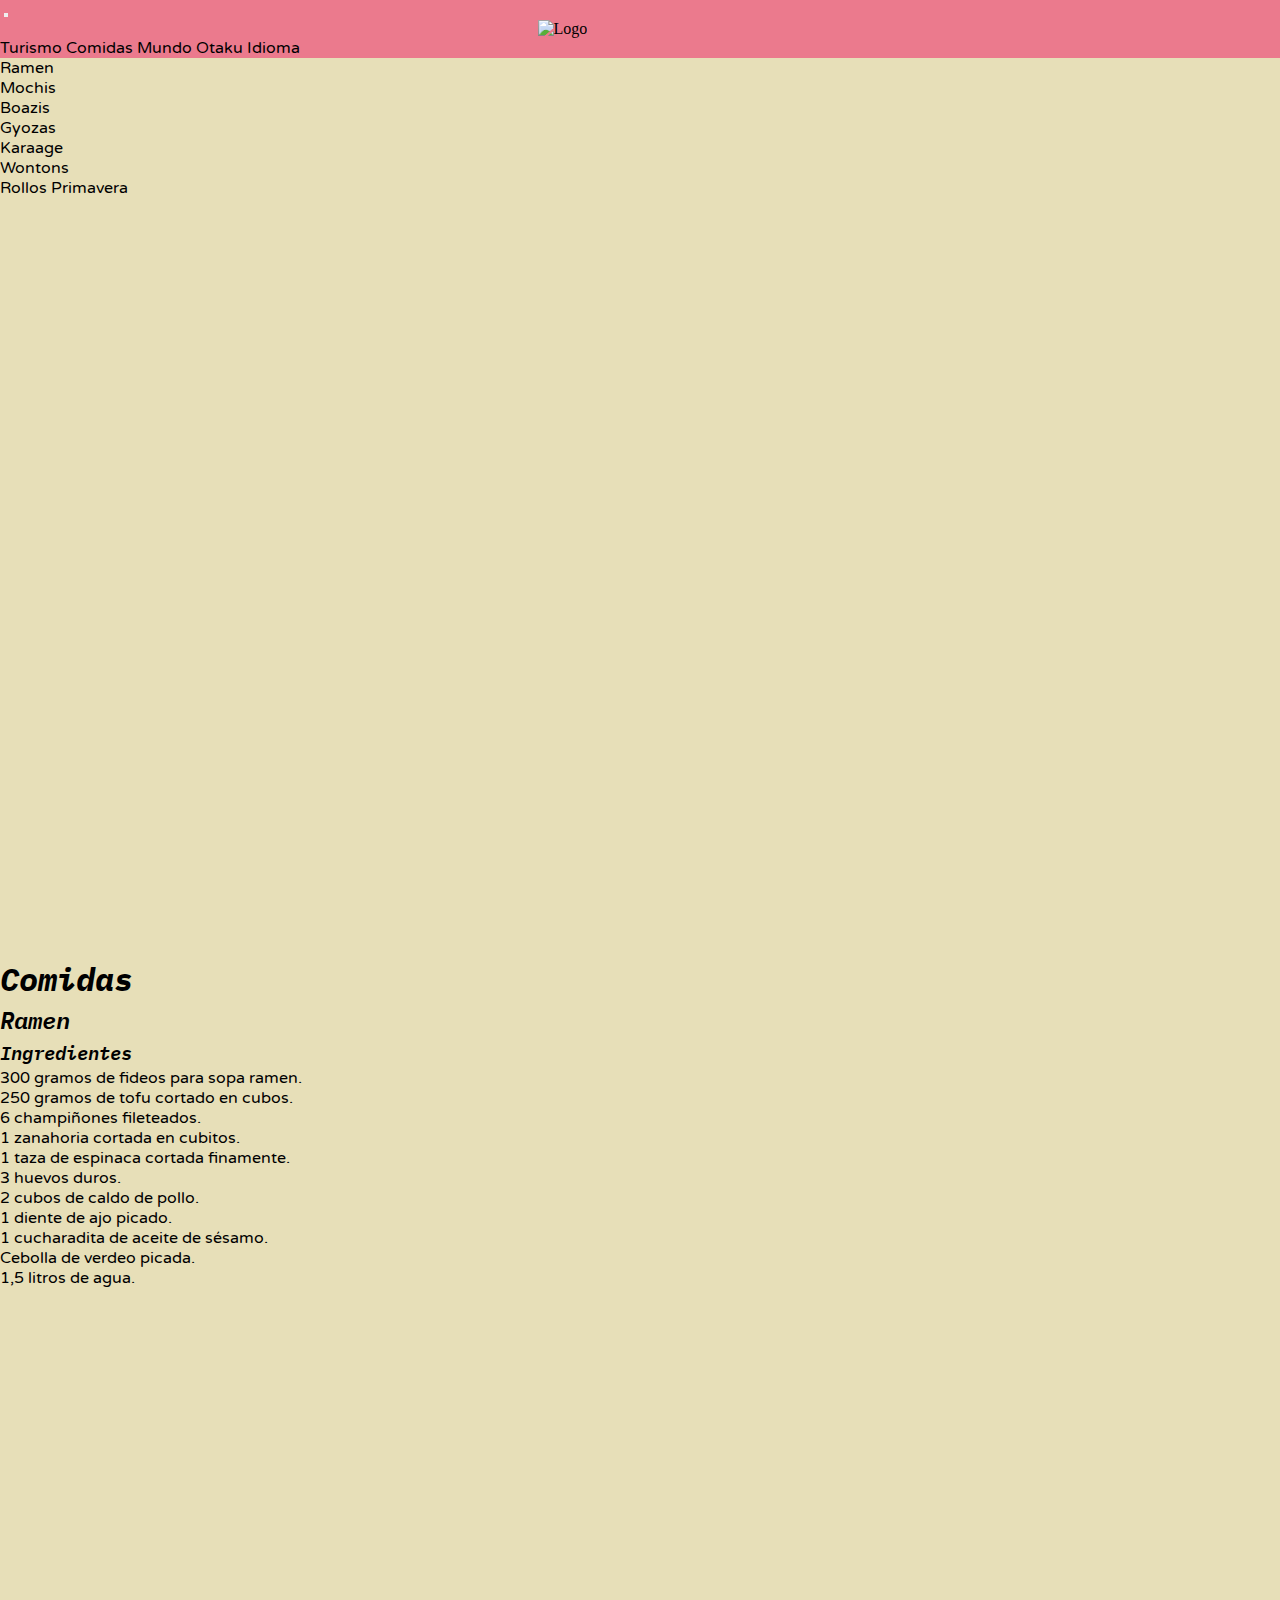
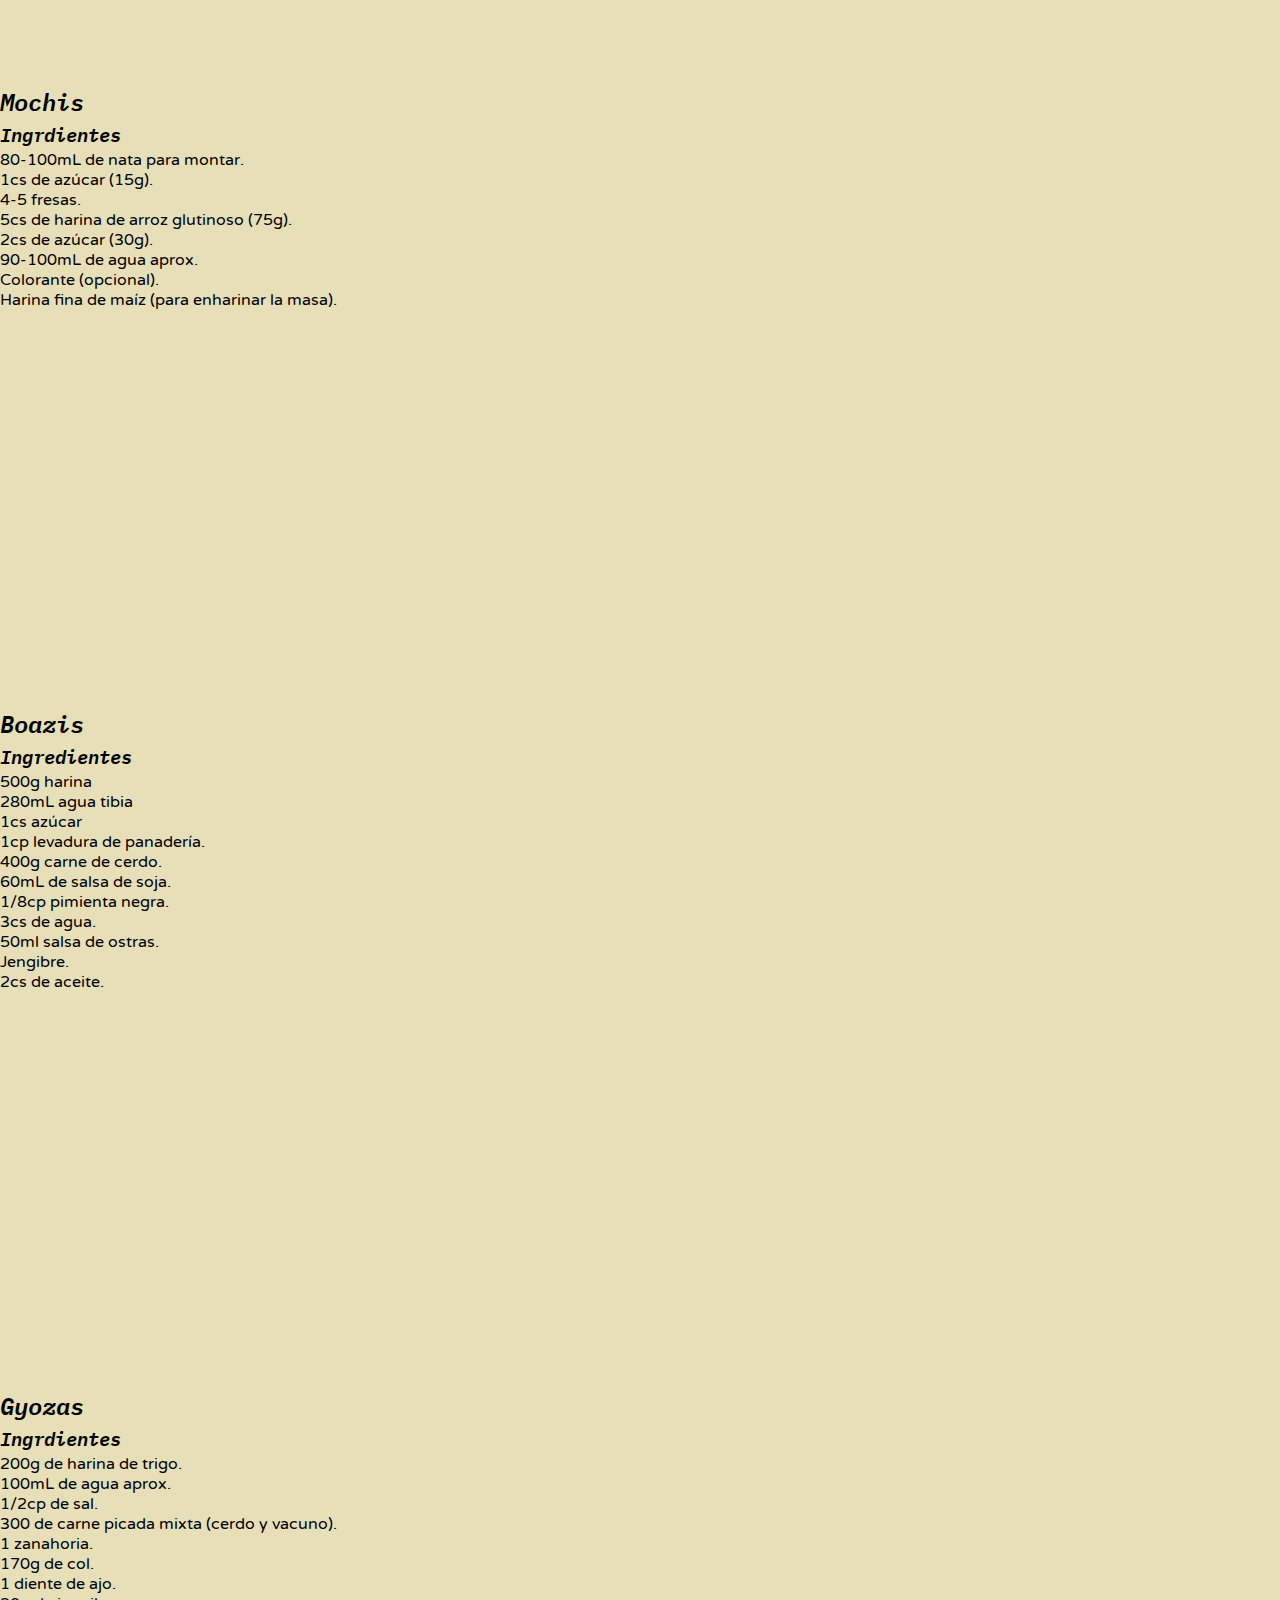
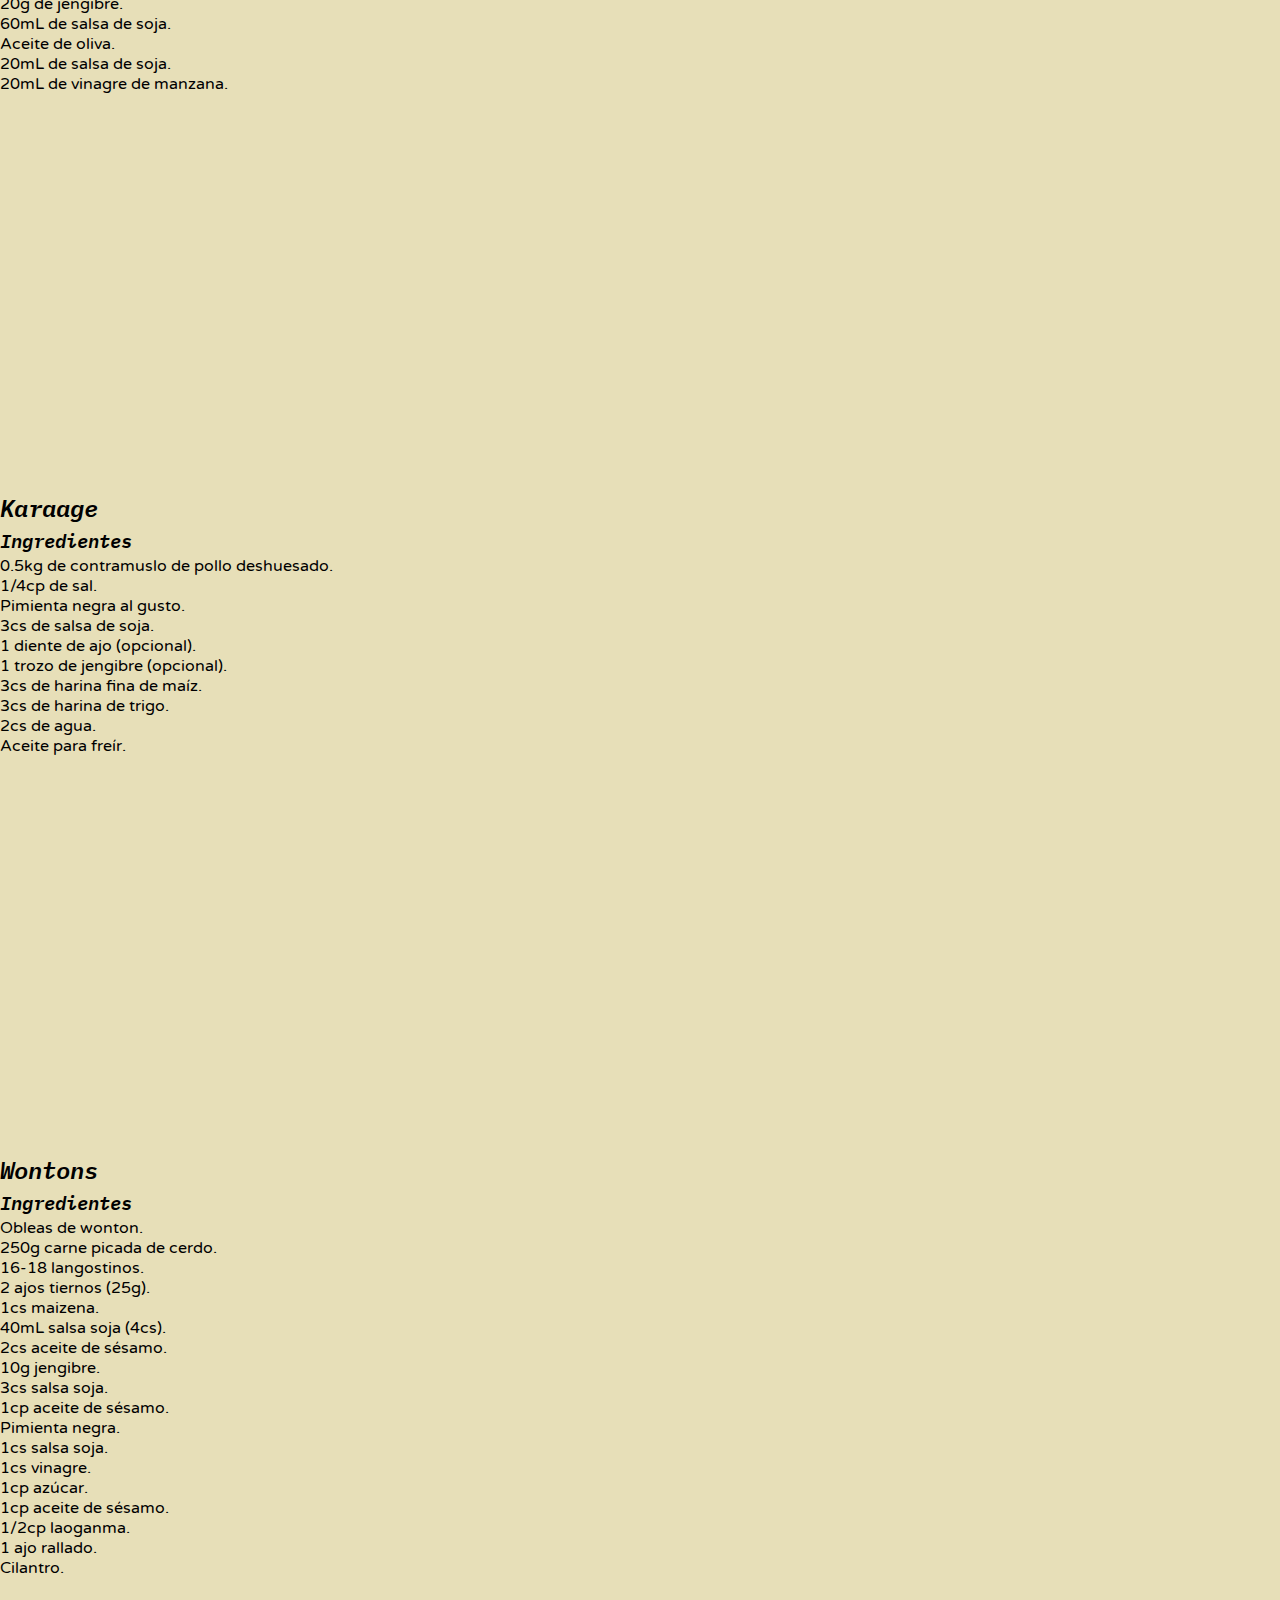
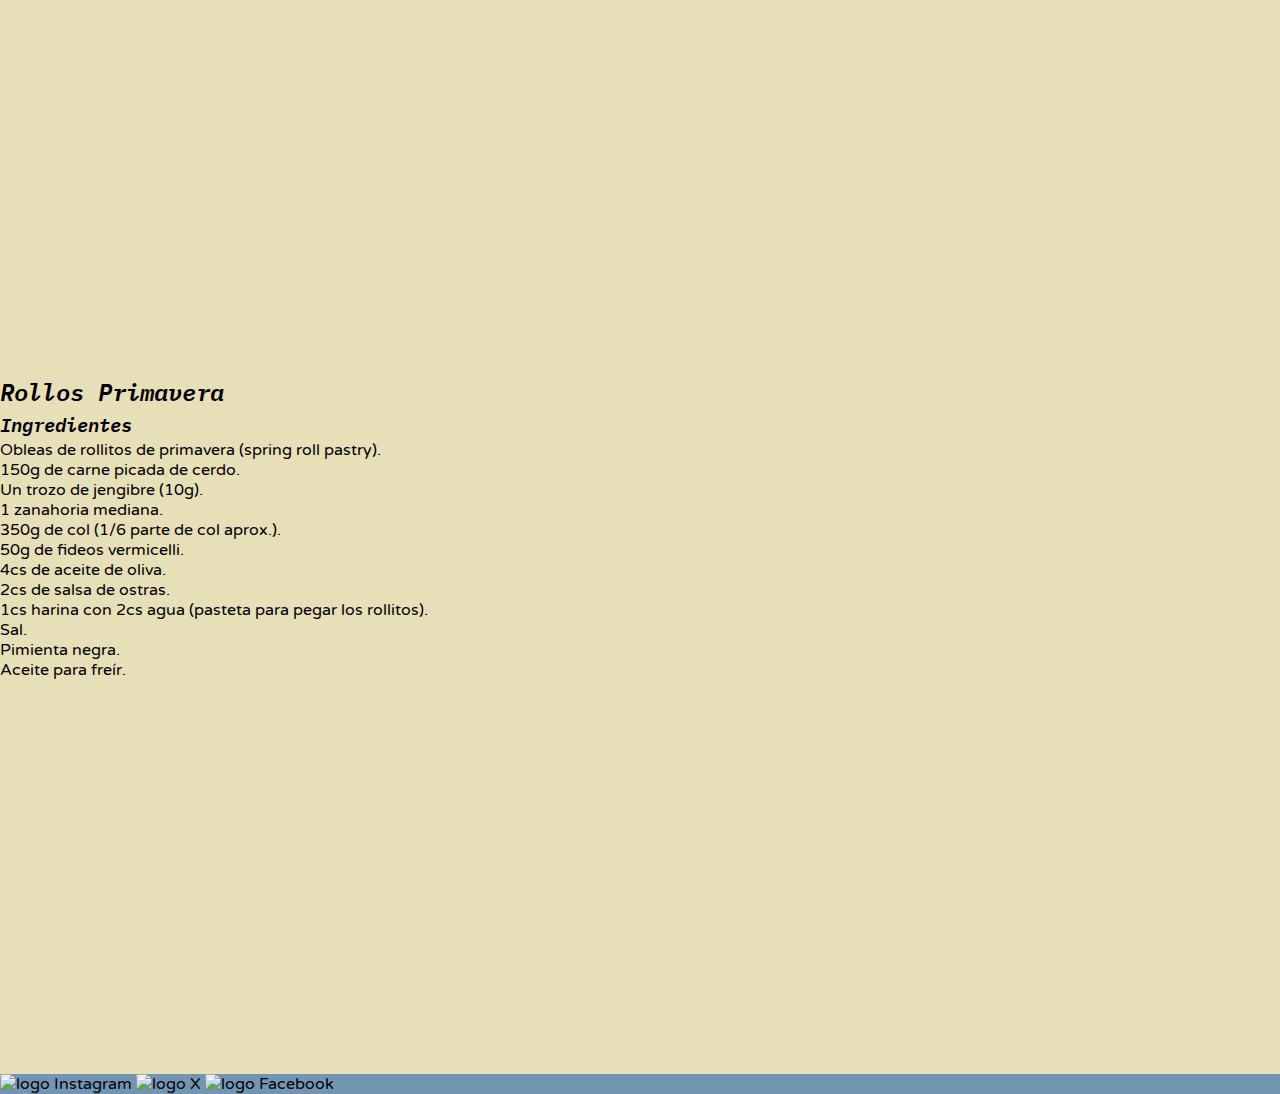
==== pages/comidas.html @ e7db0b38 "Actualizacion 02/03" ====
<!DOCTYPE html>
<html lang="es">
<head>
    <meta charset="UTF-8">
    <meta name="viewport" content="width=device-width, initial-scale=1.0">
    <title>Mundo Ryoko</title>
    <link rel="shortcut icon" href="../assets/img/logo.png" type="image/x-icon">
    <link rel="stylesheet" href="../assets/css/style.css">
    <link rel="preconnect" href="https://fonts.googleapis.com">
<link rel="preconnect" href="https://fonts.gstatic.com" crossorigin>
<link href="https://fonts.googleapis.com/css2?family=IBM+Plex+Mono:ital,wght@0,100;0,200;0,300;0,400;0,500;0,600;0,700;1,100;1,200;1,300;1,400;1,500;1,600;1,700&family=Noto+Serif:ital,wght@0,100..900;1,100..900&family=Varela+Round&display=swap" rel="stylesheet">
<link href="https://cdn.jsdelivr.net/npm/bootstrap@5.3.2/dist/css/bootstrap.min.css" rel="stylesheet" integrity="sha384-T3c6CoIi6uLrA9TneNEoa7RxnatzjcDSCmG1MXxSR1GAsXEV/Dwwykc2MPK8M2HN" crossorigin="anonymous">
</head>
<body class="cuerpo row">
    <header>
        <nav class="navbar navbar-expand-lg cabecera">
            <div class="container-fluid contanier-sm cabecera">
                <a class="navbar-brand" href="../index.html"><img src="../assets/img/casa-japonesa.png" alt=""></a>
                <button class="navbar-toggler" type="button" data-bs-toggle="collapse" data-bs-target="#navbarNavAltMarkup" aria-controls="navbarNavAltMarkup" aria-expanded="false" aria-label="Toggle navigation">
                    <span class="navbar-toggler-icon"></span>
                </button>
                <div class="d-flex justify-content-center">
                    <img src="../assets/img/logo.png" alt="Logo" class="logo">
                </div>
                <div class="collapse navbar-collapse" id="navbarNavAltMarkup">
                    <div class="navbar-nav">
                        <a class="nav-link" href="../pages/turismo.html">Turismo</a>
                        <a class="nav-link" href="../pages/comidas.html">Comidas</a>
                        <a class="nav-link" href="../pages/mundootaku.html">Mundo Otaku</a>
                        <a class="nav-link" href="../pages/idioma.html">Idioma</a>
                    </div>
                </div>
            </div>
          </nav>
    </header>       
    <aside class="menu col-2">
        <div class="card" style="width: 18rem;">
            <ul class="list-group list-group-flush">
                <li class="list-group-item"><a href="#Ramen">Ramen</a></li>
                <li class="list-group-item"><a href="#Mochis">Mochis</a></li>
                <li class="list-group-item"><a href="#Boazis">Boazis</a></li>
                <li class="list-group-item"><a href="#Gyozas">Gyozas</a></li>
                <li class="list-group-item"><a href="#Karaage">Karaage</a></li>
                <li class="list-group-item"><a href="Wontons">Wontons</a></li>
                <li class="list-group-item"><a href="#rollosPrimavera">Rollos Primavera</a></li>
            </ul>
        </div>
    </aside>
    <main class="col-10 mb-3">
        <h1 class="tituloComidas">Comidas</h1>
    <section class="row">
        <h2 id="Ramen" class="subtituloComidas">Ramen</h2>
        <h3 class="ingredientes">Ingredientes</h3>
        <ul class="col-lg-6 pt-5 col-sm-12 listaIngredientes">
            <li>300 gramos de fideos para sopa ramen.</li>
            <li>250 gramos de tofu cortado en cubos.</li>
            <li>6 champiñones fileteados.</li>
            <li>1 zanahoria cortada en cubitos.</li>
            <li>1 taza de espinaca cortada finamente.</li>
            <li>3 huevos duros.</li>
            <li>2 cubos de caldo de pollo.</li>
            <li>1 diente de ajo picado.</li>
            <li>1 cucharadita de aceite de sésamo.</li>
            <li>Cebolla de verdeo picada.</li>
            <li>1,5 litros de agua.</li>
        </ul>
        <iframe class="col-lg-6 col-sm-12 videoComidas" width="560" height="390"  src="https://www.youtube.com/embed/TMrZXI1mWiM?si=b4spYjN8hWeGwwgb" title="YouTube video player" frameborder="0" allow="accelerometer; autoplay; clipboard-write; encrypted-media; gyroscope; picture-in-picture; web-share" referrerpolicy="strict-origin-when-cross-origin" allowfullscreen></iframe>
    </section>
    <section class="row">
        <h2 id="Mochis" class="subtituloComidas">Mochis</h2>
        <h3 class="ingredientes">Ingrdientes</h3>
        <ul class="col-lg-6 pt-5 col-sm-12 listaIngredientes">
            <li>80-100mL de nata para montar.</li>
            <li>1cs de azúcar (15g).</li>
            <li>4-5 fresas.</li>
            <li>5cs de harina de arroz glutinoso (75g).</li>
            <li>2cs de azúcar (30g).</li>
            <li>90-100mL de agua aprox.</li>
            <li>Colorante (opcional).</li>
            <li>Harina fina de maíz (para enharinar la masa).</li>
        </ul>
        <iframe class="col-lg-6 col-sm-12 videoComidas" width="560" height="390" src="https://www.youtube.com/embed/JngarQlVtck?si=hKU9lb06QaofzB1y" title="YouTube video player" frameborder="0" allow="accelerometer; autoplay; clipboard-write; encrypted-media; gyroscope; picture-in-picture; web-share" referrerpolicy="strict-origin-when-cross-origin" allowfullscreen></iframe>
    </section>
    <section class="row">
        <h2 id="Boazis" class="subtituloComidas">Boazis</h2>
        <h3 class="ingredientes">Ingredientes</h3>
        <ul class="col-lg-6 pt-5 col-sm-12 listaIngredientes">
            <li>500g harina
            </li>
            <li>280mL agua tibia 
            </li>
            <li>1cs azúcar 
            </li>
            <li>1cp levadura de panadería.</li>
            <li>400g carne de cerdo.</li>
            <li>60mL de salsa de soja.</li>
            <li>1/8cp pimienta negra.</li>
            <li>3cs de agua.</li>
            <li>50ml salsa de ostras.</li>
            <li>Jengibre.</li>
            <li>2cs de aceite.</li>
        </ul>
        <iframe class="col-lg-6 col-sm-12 videoComidas" width="560" height="390" src="https://www.youtube.com/embed/lRWn22TfWsA?si=0rl2UNXVbtHeAs7r" title="YouTube video player" frameborder="0" allow="accelerometer; autoplay; clipboard-write; encrypted-media; gyroscope; picture-in-picture; web-share" referrerpolicy="strict-origin-when-cross-origin" allowfullscreen></iframe>
    </section>
    <section class="row">
        <h2 id="Gyozas" class="subtituloComidas">Gyozas</h2>
        <h3 class="ingredientes">Ingrdientes</h3>
        <ul class="col-lg-6 pt-5 col-sm-12 listaIngredientes">
            <li>200g de harina de trigo.</li>
            <li>100mL de agua aprox.</li>
            <li>1/2cp de sal.</li>
            <li>300 de carne picada mixta (cerdo y vacuno).</li>
            <li>1 zanahoria.</li>
            <li>170g de col.</li>
            <li>1 diente de ajo.</li>
            <li>20g de jengibre.</li>
            <li>60mL de salsa de soja.</li>
            <li>Aceite de oliva.</li>
            <li>20mL de salsa de soja.</li>
            <li>20mL de vinagre de manzana.</li>
        </ul>
        <iframe class="col-lg-6 col-sm-12 videoComidas" width="560" height="390" src="https://www.youtube.com/embed/h4wQC22BGO0?si=kVCn2GPYszVqXnDl" title="YouTube video player" frameborder="0" allow="accelerometer; autoplay; clipboard-write; encrypted-media; gyroscope; picture-in-picture; web-share" referrerpolicy="strict-origin-when-cross-origin" allowfullscreen></iframe>
    </section>
    <section class="row">
        <h2 id="Karaage" class="subtituloComidas">Karaage</h2>
        <h3 class="ingredientes">Ingredientes</h3>
        <ul class="col-lg-6 pt-5 col-sm-12 listaIngredientes">
            <li>0.5kg de contramuslo de pollo deshuesado.</li>
            <li>1/4cp de sal.</li>
            <li>Pimienta negra al gusto.</li>
            <li>3cs de salsa de soja.</li>
            <li>1 diente de ajo (opcional).</li>
            <li>1 trozo de jengibre (opcional).</li>
            <li>3cs de harina fina de maíz.</li>
            <li>3cs de harina de trigo.</li>
            <li>2cs de agua.</li>
            <li>Aceite para freír.</li>
        </ul>
        <iframe class="col-lg-6 col-sm-12 videoComidas" width="560" height="390" src="https://www.youtube.com/embed/-W3PUln-7TE?si=VUixdcwVGNp5BVwn" title="YouTube video player" frameborder="0" allow="accelerometer; autoplay; clipboard-write; encrypted-media; gyroscope; picture-in-picture; web-share" referrerpolicy="strict-origin-when-cross-origin" allowfullscreen></iframe>
    </section>
    <section class="row">
        <h2 id="Wontons" class="subtituloComidas">Wontons</h2>
        <h3 class="ingredientes">Ingredientes</h3>
        <ul class="col-lg-6 pt-5 col-sm-12 listaIngredientes">
            <li>Obleas de wonton.</li>
            <li>250g carne picada de cerdo.</li>
            <li>16-18 langostinos.</li>
            <li>2 ajos tiernos (25g).</li>
            <li>1cs maizena.</li>
            <li>40mL salsa soja (4cs).</li>
            <li>2cs aceite de sésamo.</li>
            <li>10g jengibre.</li>
            <li>3cs salsa soja.</li>
            <li>1cp aceite de sésamo.</li>
            <li>Pimienta negra.</li>
            <li>1cs salsa soja.</li>
            <li>1cs vinagre.</li>
            <li>1cp azúcar.</li>
            <li>1cp aceite de sésamo.</li>
            <li>1/2cp laoganma.</li>
            <li>1 ajo rallado.</li>
            <li>Cilantro.</li>
        </ul>
        <iframe class="col-lg-6 col-sm-12 videoComidas" width="560" height="390" src="https://www.youtube.com/embed/dBG5nUAIenc?si=tvJieEBMYOJrjZ8_" title="YouTube video player" frameborder="0" allow="accelerometer; autoplay; clipboard-write; encrypted-media; gyroscope; picture-in-picture; web-share" referrerpolicy="strict-origin-when-cross-origin" allowfullscreen></iframe>
    </section>
    <section class="row">
        <h2 id="rollosPrimavera" class="subtituloComidas">Rollos Primavera</h2>
        <h3 class="ingredientes">Ingredientes</h3>
        <ul class="col-lg-6 pt-5 col-sm-12 listaIngredientes">
            <li>Obleas de rollitos de primavera (spring roll pastry).</li>
            <li>150g de carne picada de cerdo.</li>
            <li>Un trozo de jengibre (10g).</li>
            <li>1 zanahoria mediana.</li>
            <li>350g de col (1/6 parte de col aprox.).</li>
            <li>50g de fideos vermicelli.</li>
            <li>4cs de aceite de oliva.</li>
            <li>2cs de salsa de ostras.</li>
            <li>1cs harina con 2cs agua (pasteta para pegar los rollitos).</li>
            <li>Sal.</li>
            <li>Pimienta negra.</li>
            <li>Aceite para freír.</li>
        </ul>
        <iframe class="col-lg-6 col-sm-12 videoComidas" width="560" height="390" src="https://www.youtube.com/embed/P1E8EjzBqM0?si=z443FGQDyU-jvkgF" title="YouTube video player" frameborder="0" allow="accelerometer; autoplay; clipboard-write; encrypted-media; gyroscope; picture-in-picture; web-share" referrerpolicy="strict-origin-when-cross-origin" allowfullscreen></iframe>
    </section>
    </main>
    <footer>
        <div class="d-flex justify-content-center divRedes">
            <a href="https://www.instagram.com/" target="_blank"><img src="../assets/img/logo instagram.png" class="redes pe-1 ps-1 mt-2 mb-2" alt="logo Instagram"></a>
            <a href="https://x.com/home?lang=es" target="_blank"><img src="../assets/img/logo x.png" class="redes pe-1 ps-1 mt-2 mb-2" alt="logo X"></a>
            <a href="https://www.facebook.com/?locale=es_LA" target="_blank"><img src="../assets/img/facebook.png" class="redes pe-1 ps-1 mt-2 mb-2" alt="logo Facebook"></a>
        </div>
    </footer>
    <script src="https://cdn.jsdelivr.net/npm/bootstrap@5.3.2/dist/js/bootstrap.bundle.min.js" integrity="sha384-C6RzsynM9kWDrMNeT87bh95OGNyZPhcTNXj1NW7RuBCsyN/o0jlpcV8Qyq46cDfL" crossorigin="anonymous"></script>
</body>
</html>
---- assets/css/style.css ----
* {
    margin: 0;
    padding: 0;
    box-sizing: border-box;
}
.cuerpo{
    background-color: #e7dfb8;
    overflow-x: hidden;
}
.cabecera {
    background-color: #eb7a8d;
}
div a{
    text-decoration: none;
    color: rgb(0, 0, 0);
    font-family: "Varela Round", serif;
    font-weight: 400;
    font-style: normal;
}
.logo{
    width: 8%;
    margin-left: 42%;
}
h1{
    font-family: "IBM Plex Mono", serif;
    font-weight: 700;
    font-style:italic;
    font-size: 200%;
}
h2{
    font-family: "IBM Plex Mono", serif;
    font-weight: 600;
    font-style:italic;
    font-size: 150%;
}
p{
    font-family: "Varela Round", serif;
    font-weight: 400;
    font-style: normal;
}
h3{
    font-family: "IBM Plex Mono", serif;
    font-weight: 600;
    font-style:italic;
}
.imagenIndex{
    width: 500px;
}
footer{
    background-color: #7295B4;
}
.redes{
    width: 5.5vh;
}
.sitiosTuristicos{
    background-color: #f3e9bd;
    width: 50%;
}
li{
    font-family: "Varela Round", serif;
    font-weight: 400;
    font-style: normal; 
}
.sitiosOtakus{
    width: 600px;
    height: 25rem;
}
.mapa{
    position: absolute;
    top: 50vh;
}
.fotoTokyo{
    height: 58%;
}
.menu{
    height: 100vh;
    display: flex;
    width: 31vh;
    position:relative;
}
.itemComida{
display:flex;
}
@media (max-width: 576px){
    .logo{
        width: 1%;
        margin-top: -15%;
        margin-left: -1%;
    }
    .sectionIndex{
        row-gap: 2rem;
    }
    .cabecera{
        display: flex;
        flex-direction: row-reverse;
    }
    .menu{
        display: none;
    }
    .tituloComidas{
        display: flex;
        justify-content: center;
        margin-left: 23%;
    }
    .subtituloComidas{
        display: flex;
        justify-content: center;
        margin-left: 10%;;
    }
    .ingredientes{
        display: flex;
        justify-content: center;
        margin-left: 11%;
    }
    .listaIngredientes{
        position: relative;
        left: 35%;
    }
    main{
        overflow-x: hidden;
    }
    footer{
        overflow-x: hidden;
    }
    header{
        overflow-x: hidden;
    }
    .videoComidas{
        margin-left: 25%;
        margin-bottom: 5%;
    }
    .mainOtaku{
        display: flex;
        flex-direction: column;
    }
    .sectionOtaku{
        order: 2;
    }
    #carouselExample { 
        margin: auto;
        order: 1;
        width: 60% !important;
    }
    .sitiosOtakus{
        height: 55%;
    }
    .mapaOtaku{
        height: 55%;
    }
        .silabarios{
            width: 75%;
            margin-left: 10%;
    }
    .nombreSilabario{
        margin-left: 35%;
    }

}

@media (max-width: 768px){
    .logo{
        width: 14%;
        margin-top: -10%;
        margin-left: -1%;
    }
    .sectionIndex{
        row-gap: 3rem
    }
    .imagenTurismo{
        height: 10rem;
    }
    .mapaTurismo{
        height: 10rem;
    }
    .sectionIndex{
        row-gap: 2rem;
    }
    .cabecera{
        display: flex;
        flex-direction: row-reverse;
    }
    .menu{
        display: none;
    }
    .tituloComidas{
        display: flex;
        justify-content: center;
        margin-left: 23%;
    }
    .subtituloComidas{
        display: flex;
        justify-content: center;
        margin-left: 10%;;
    }
    .ingredientes{
        display: flex;
        justify-content: center;
        margin-left: 11%;
    }
    .listaIngredientes{
        position: relative;
        left: 35%;
    }
    main{
        overflow-x: hidden;
    }
    footer{
        overflow-x: hidden;
    }
    header{
        overflow-x: hidden;
    }
    .videoComidas{
        margin-left: 25%;
        margin-bottom: 5%;
    }
}
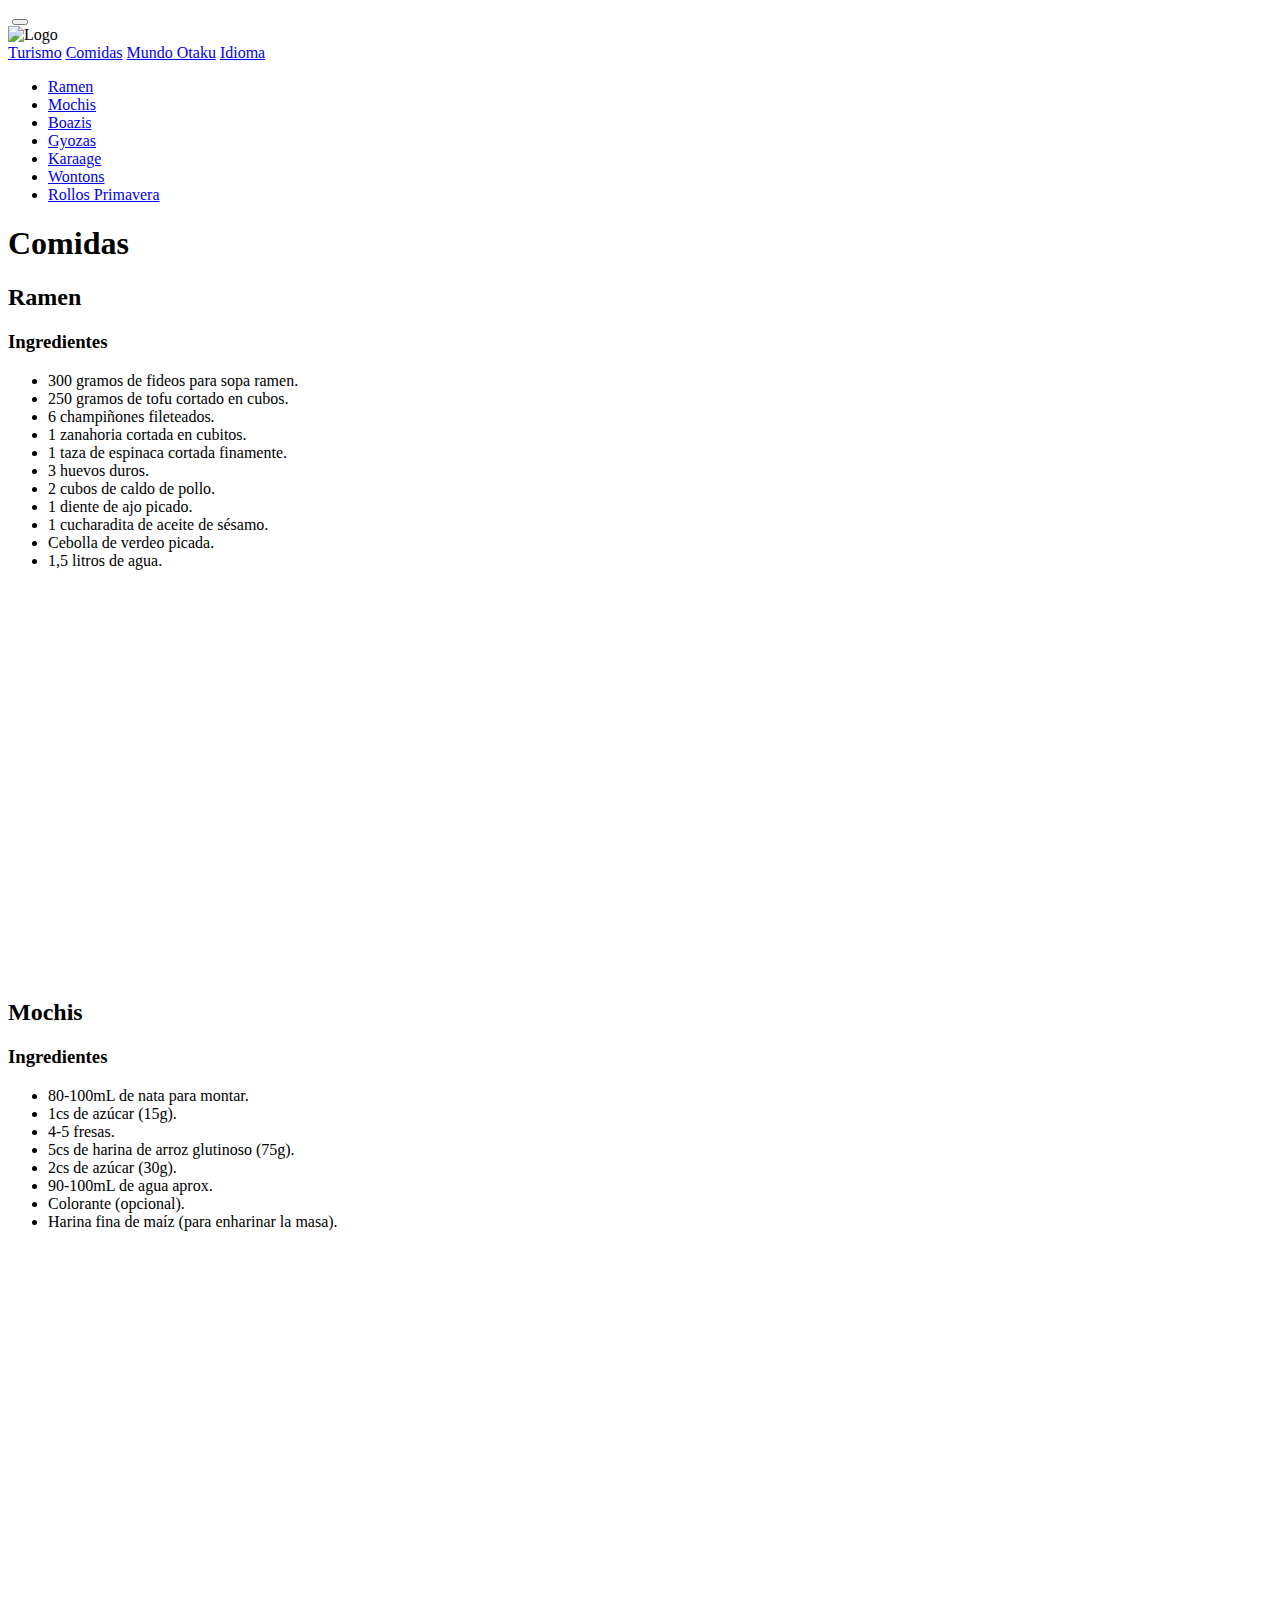
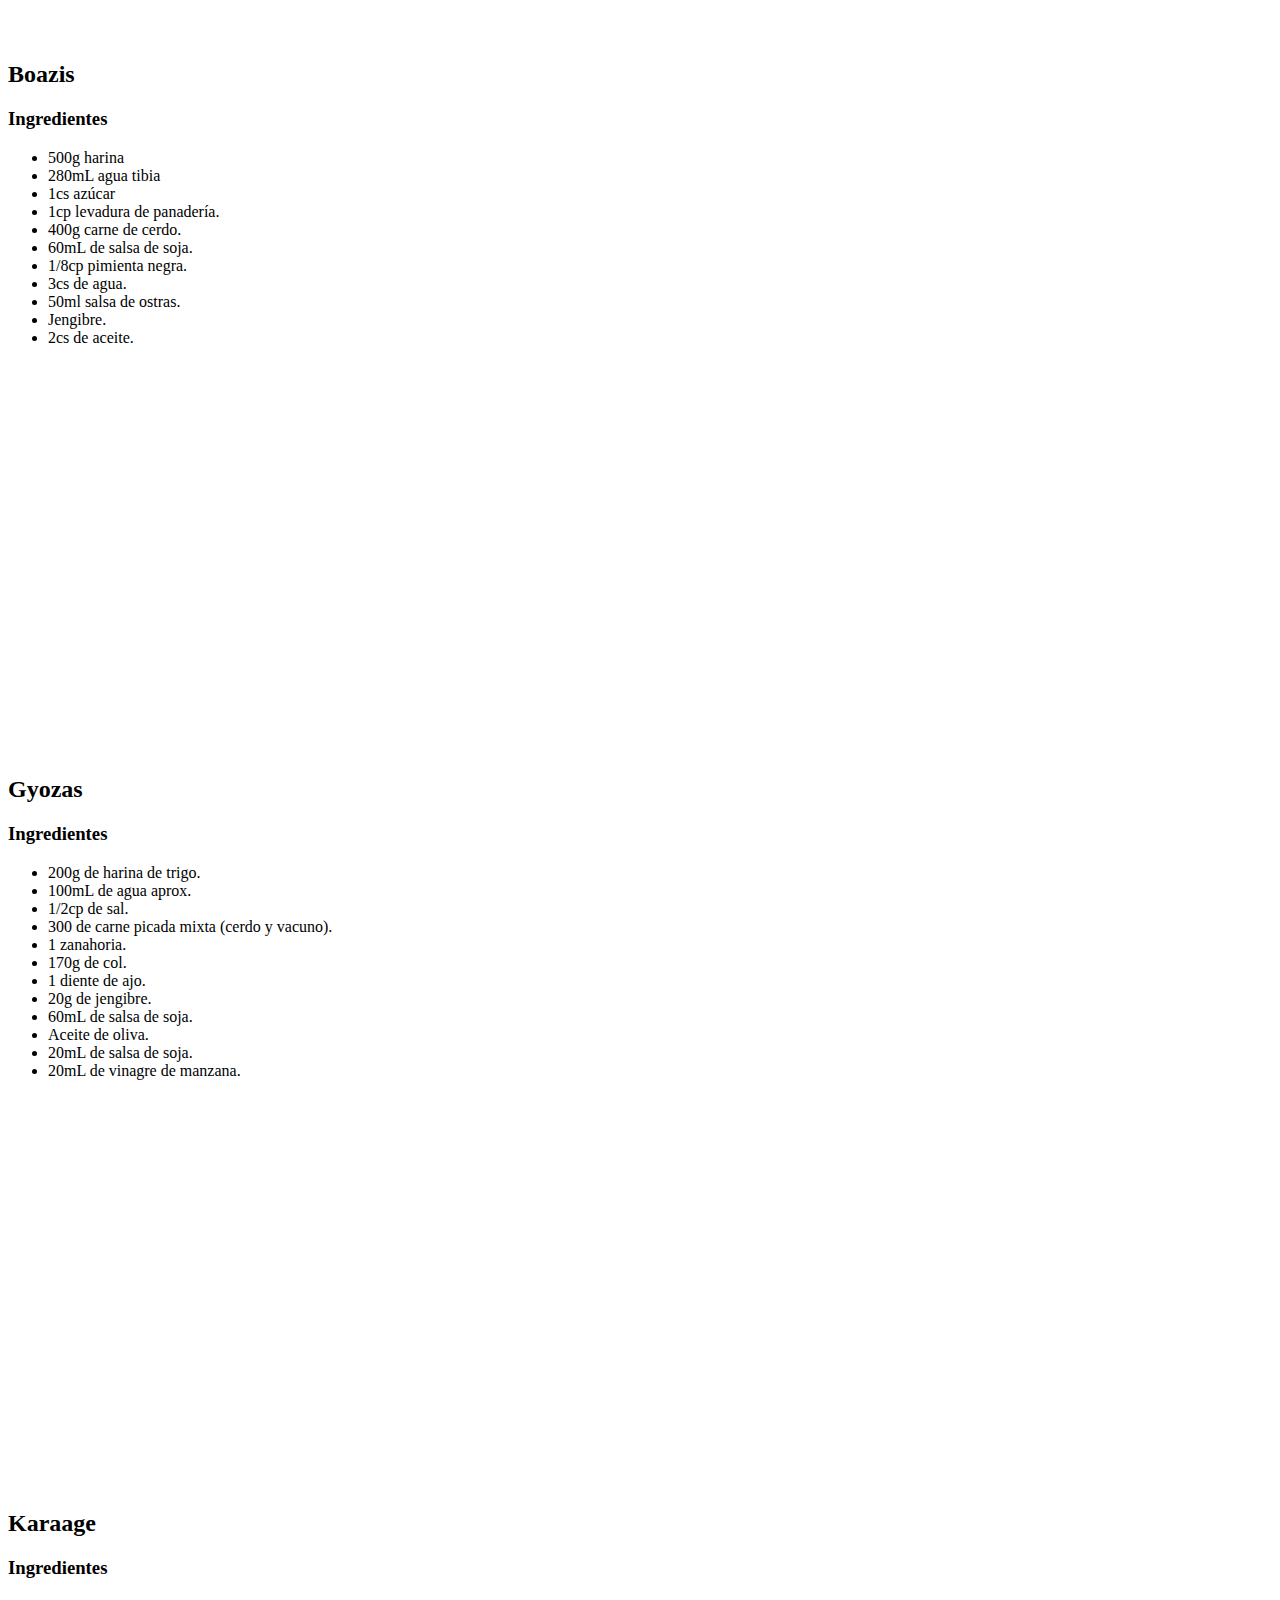
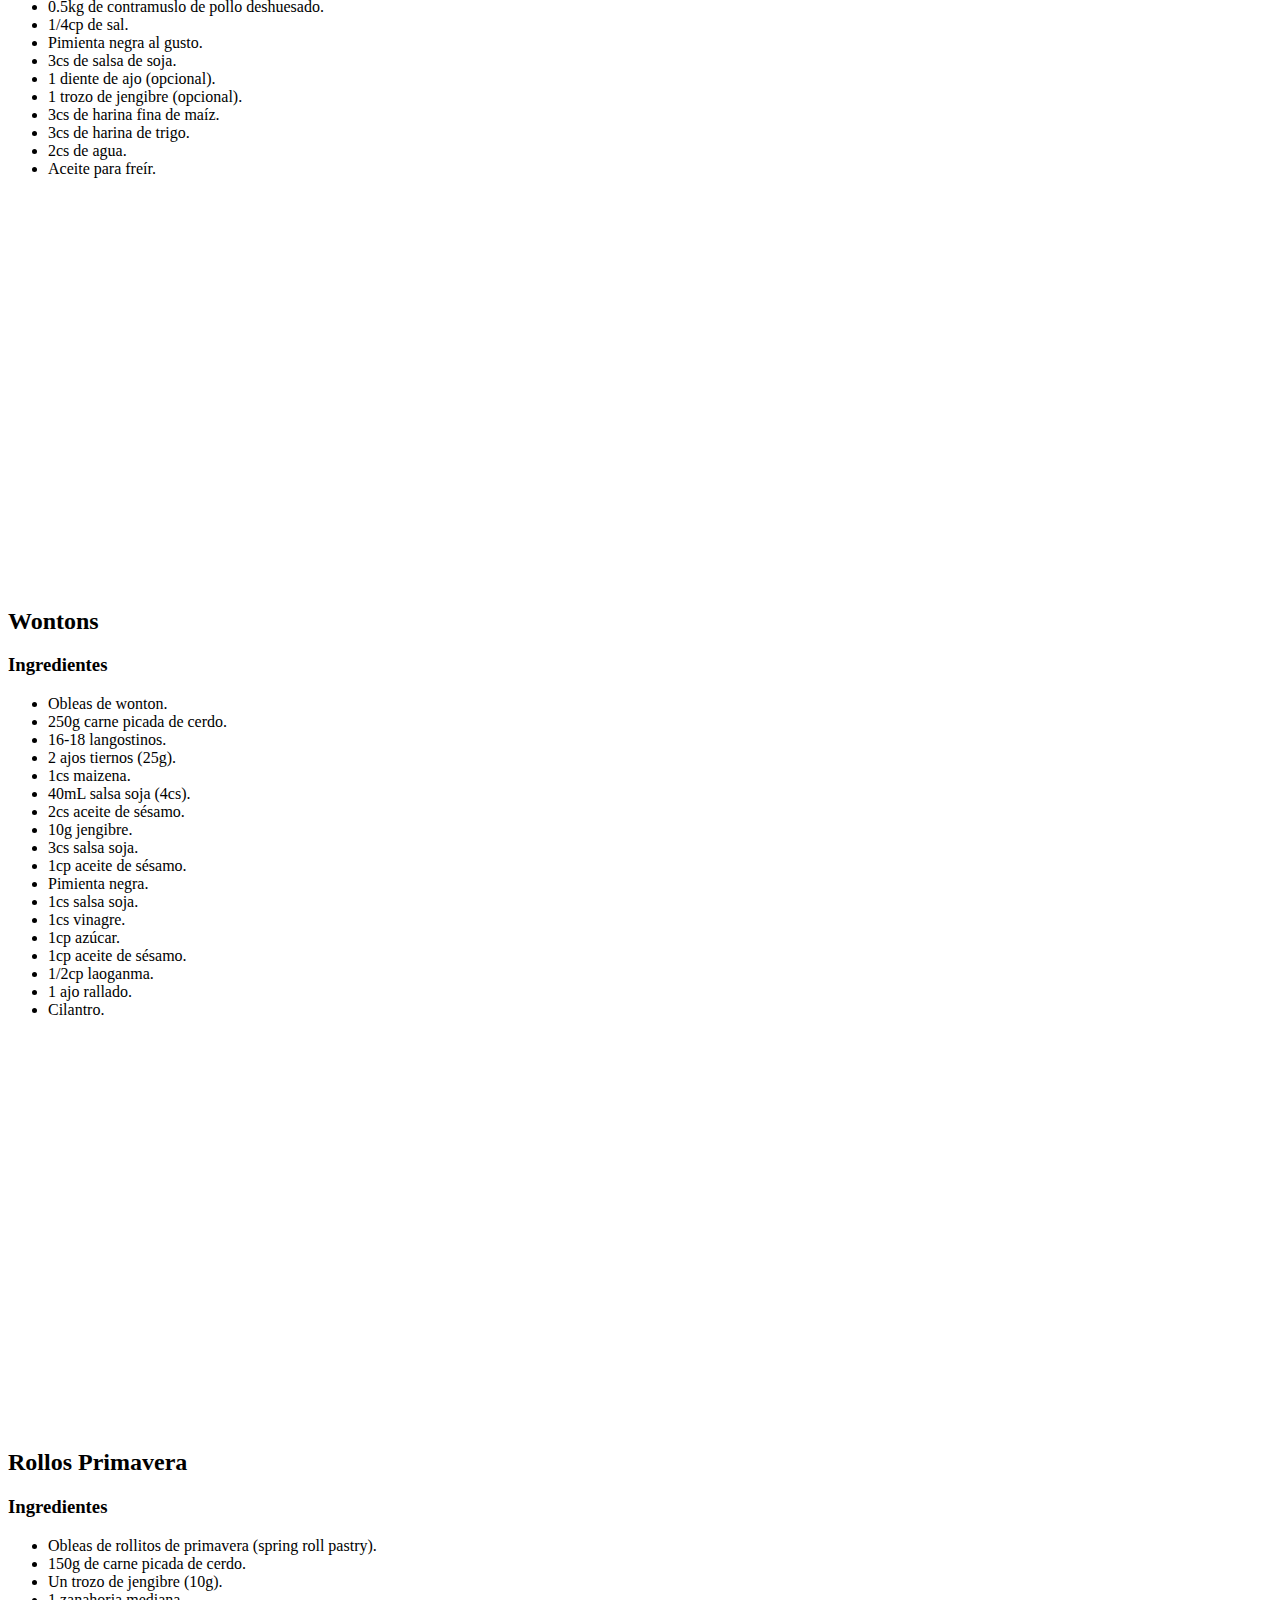
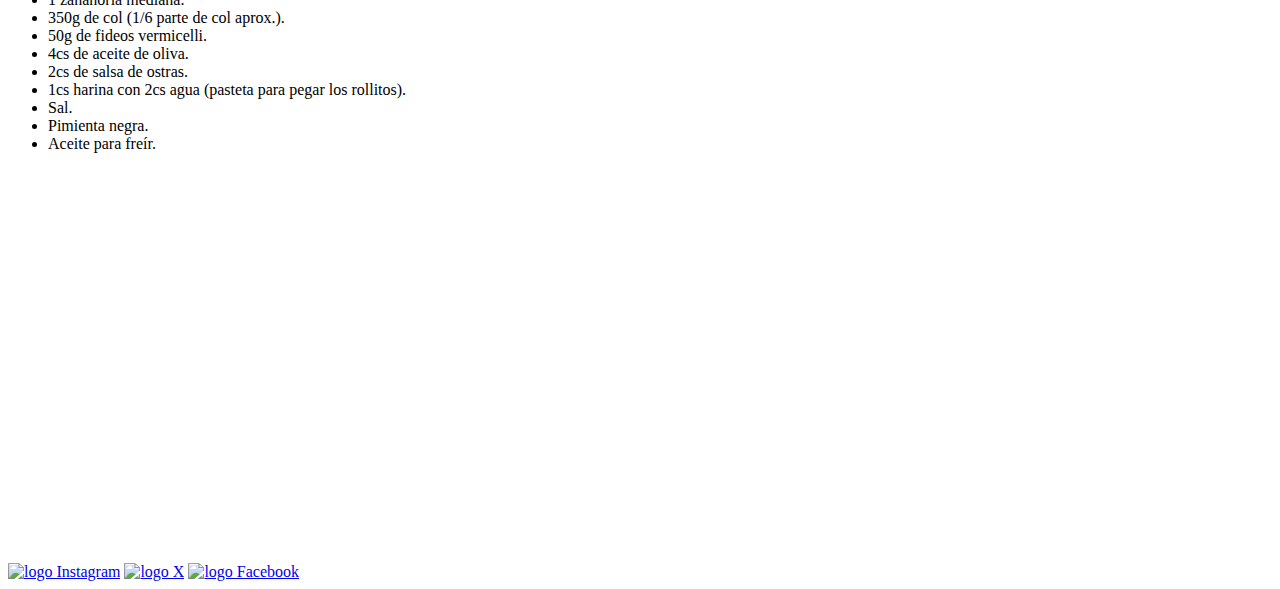
==== commit 942ac294: "Correcion Sass" ====
--- a/pages/comidas.html
+++ b/pages/comidas.html
@@ -5,7 +5,7 @@
     <meta name="viewport" content="width=device-width, initial-scale=1.0">
     <title>Mundo Ryoko</title>
     <link rel="shortcut icon" href="../assets/img/logo.png" type="image/x-icon">
-    <link rel="stylesheet" href="../assets/css/style.css">
+    <link rel="stylesheet" href="../css/estilos.css">
     <link rel="preconnect" href="https://fonts.googleapis.com">
 <link rel="preconnect" href="https://fonts.gstatic.com" crossorigin>
 <link href="https://fonts.googleapis.com/css2?family=IBM+Plex+Mono:ital,wght@0,100;0,200;0,300;0,400;0,500;0,600;0,700;1,100;1,200;1,300;1,400;1,500;1,600;1,700&family=Noto+Serif:ital,wght@0,100..900;1,100..900&family=Varela+Round&display=swap" rel="stylesheet">
@@ -68,7 +68,7 @@
     </section>
     <section class="row">
         <h2 id="Mochis" class="subtituloComidas">Mochis</h2>
-        <h3 class="ingredientes">Ingrdientes</h3>
+        <h3 class="ingredientes">Ingredientes</h3>
         <ul class="col-lg-6 pt-5 col-sm-12 listaIngredientes">
             <li>80-100mL de nata para montar.</li>
             <li>1cs de azúcar (15g).</li>
@@ -104,7 +104,7 @@
     </section>
     <section class="row">
         <h2 id="Gyozas" class="subtituloComidas">Gyozas</h2>
-        <h3 class="ingredientes">Ingrdientes</h3>
+        <h3 class="ingredientes">Ingredientes</h3>
         <ul class="col-lg-6 pt-5 col-sm-12 listaIngredientes">
             <li>200g de harina de trigo.</li>
             <li>100mL de agua aprox.</li>
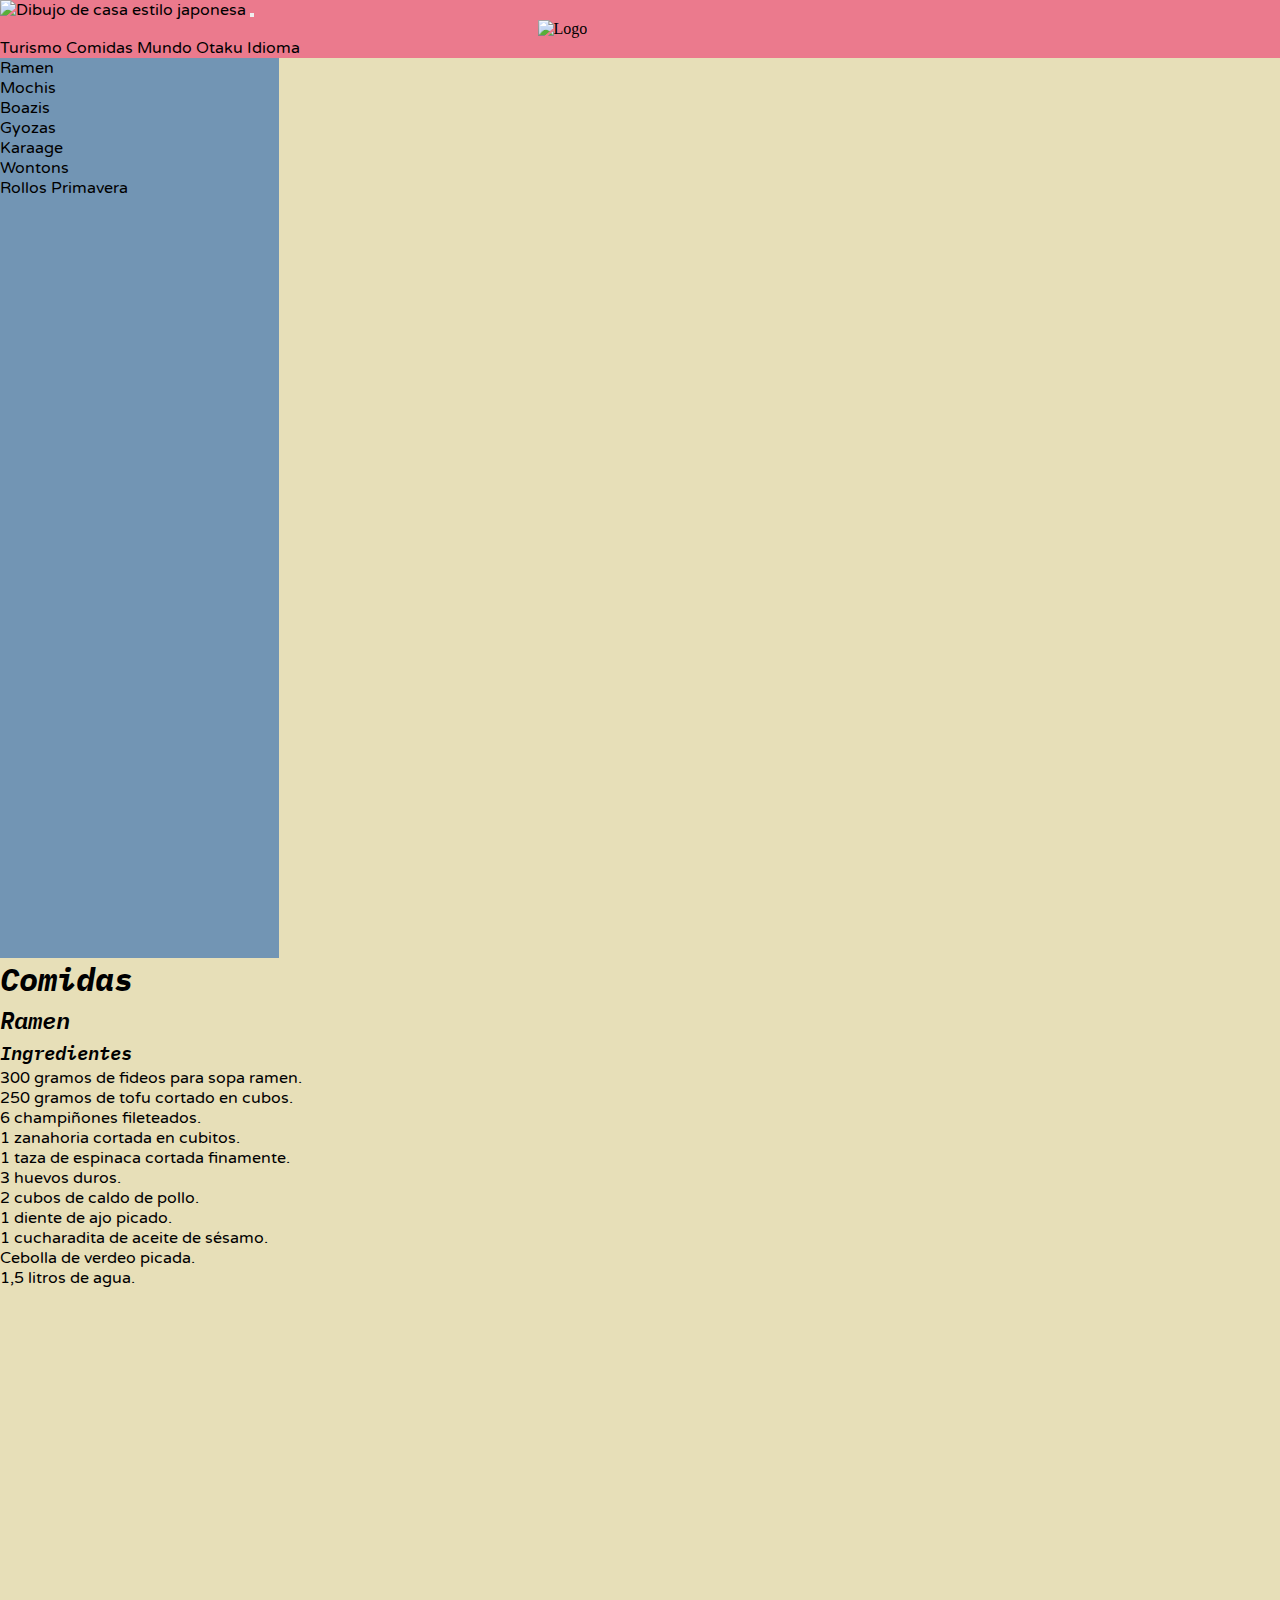
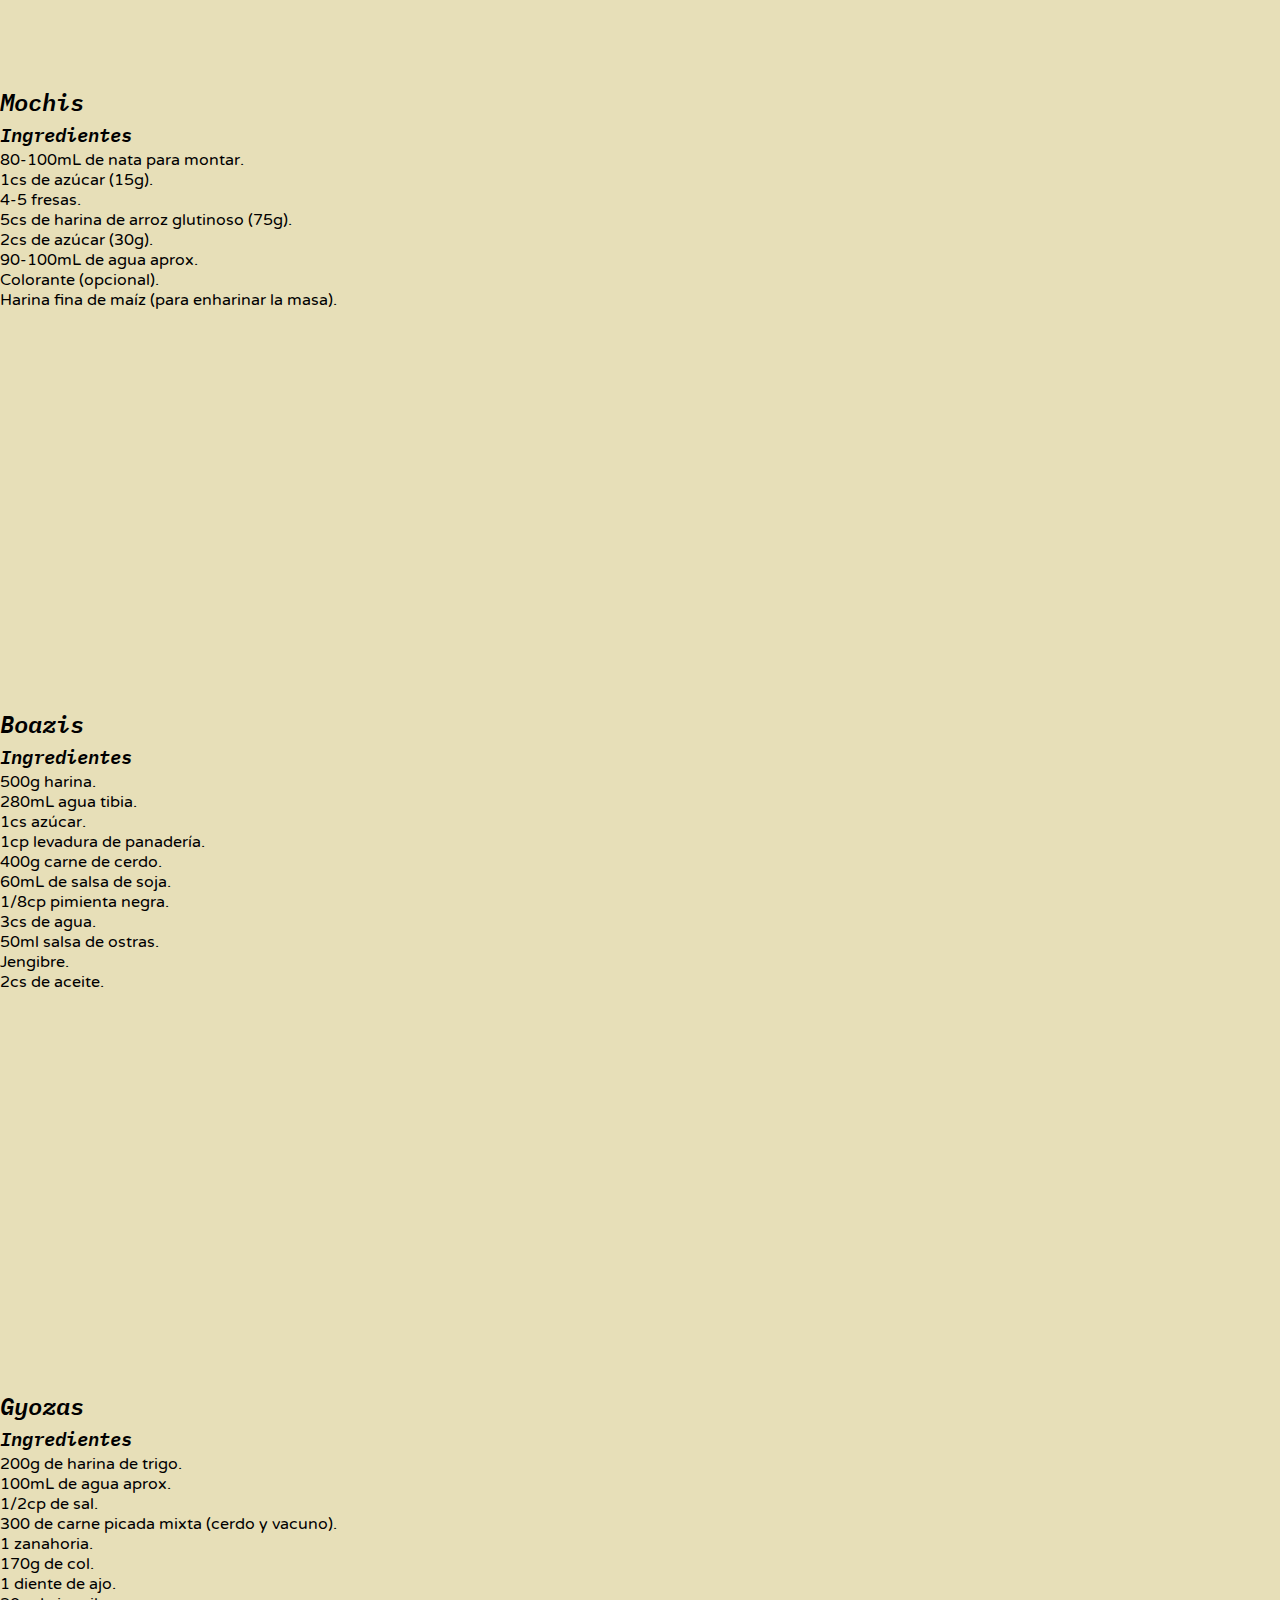
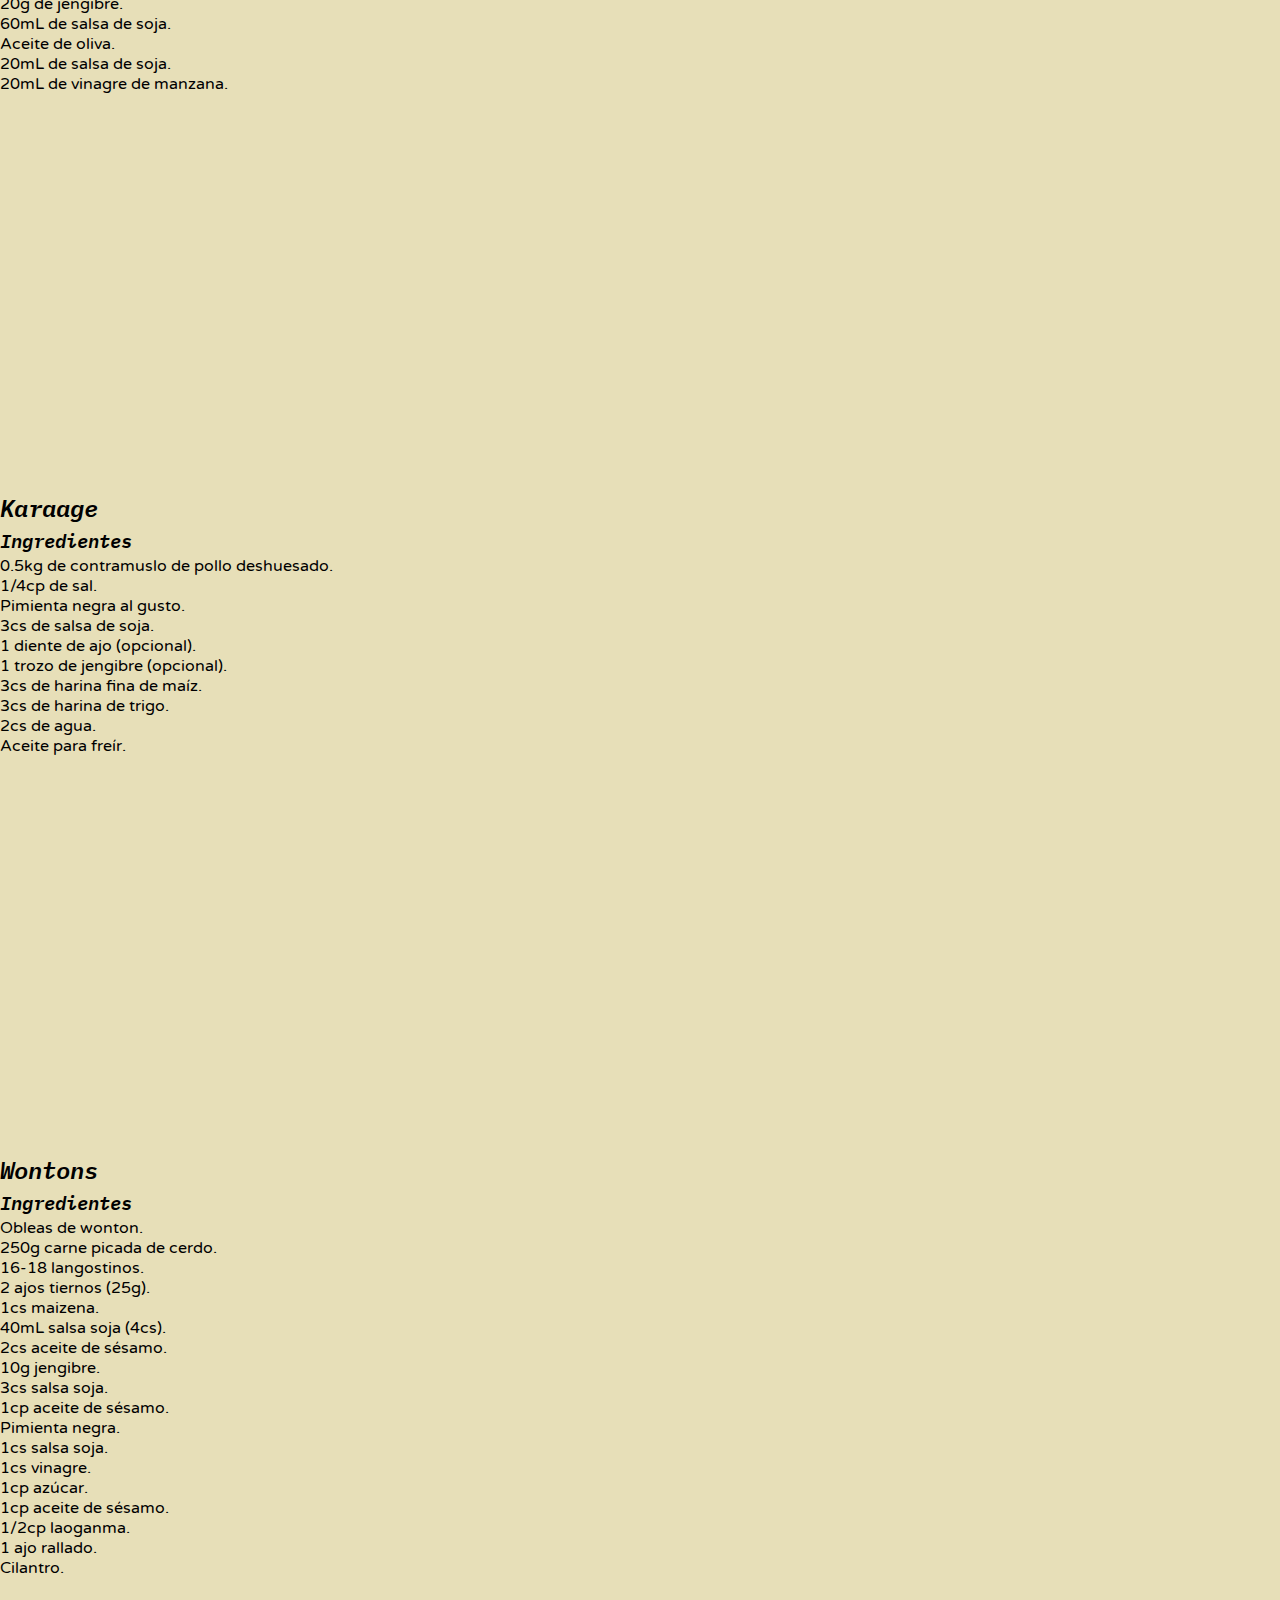
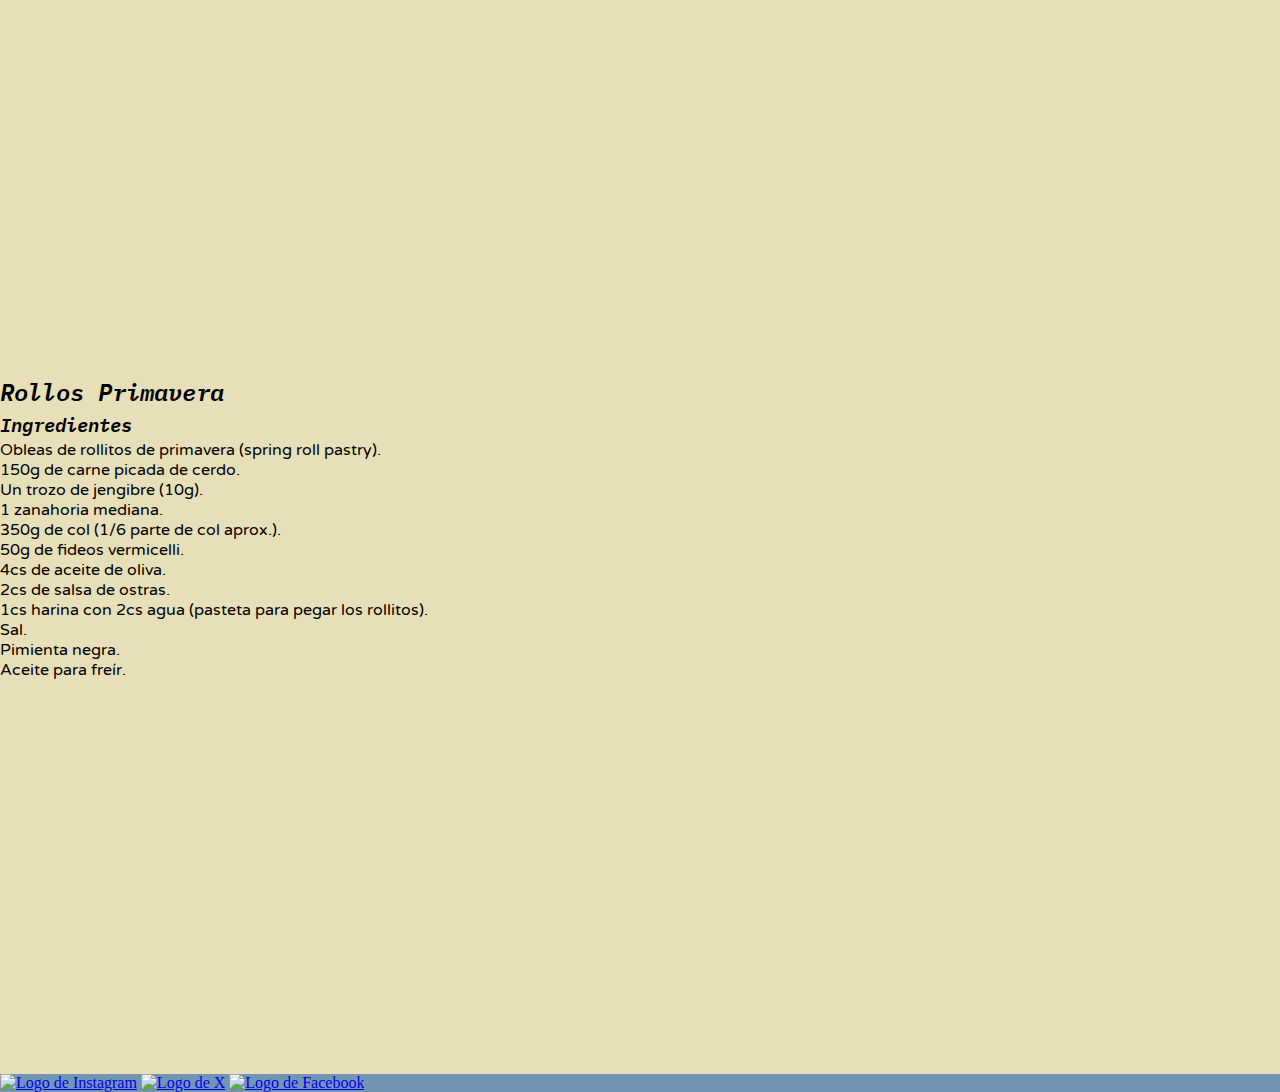
==== commit cab241ba: "Actualizacion" ====
--- a/pages/comidas.html
+++ b/pages/comidas.html
@@ -3,7 +3,9 @@
 <head>
     <meta charset="UTF-8">
     <meta name="viewport" content="width=device-width, initial-scale=1.0">
-    <title>Mundo Ryoko</title>
+    <meta name="description" content="Aprendé a hacer los mejores platos nipones">
+    <meta name="keywords" content="Sushi, Comida japonesa, Ramen, Wantan, Recetas japonesas,Gyozas, Mochis, Karaage, Rollos primavera">
+    <title>Comidas | Mundo Ryoko</title>
     <link rel="shortcut icon" href="../assets/img/logo.png" type="image/x-icon">
     <link rel="stylesheet" href="../css/estilos.css">
     <link rel="preconnect" href="https://fonts.googleapis.com">
@@ -15,7 +17,7 @@
     <header>
         <nav class="navbar navbar-expand-lg cabecera">
             <div class="container-fluid contanier-sm cabecera">
-                <a class="navbar-brand" href="../index.html"><img src="../assets/img/casa-japonesa.png" alt=""></a>
+                <a class="navbar-brand" href="../index.html"><img src="../assets/img/casa-japonesa.png" alt="Dibujo de casa estilo japonesa"></a>
                 <button class="navbar-toggler" type="button" data-bs-toggle="collapse" data-bs-target="#navbarNavAltMarkup" aria-controls="navbarNavAltMarkup" aria-expanded="false" aria-label="Toggle navigation">
                     <span class="navbar-toggler-icon"></span>
                 </button>
@@ -51,7 +53,7 @@
     <section class="row">
         <h2 id="Ramen" class="subtituloComidas">Ramen</h2>
         <h3 class="ingredientes">Ingredientes</h3>
-        <ul class="col-lg-6 pt-5 col-sm-12 listaIngredientes">
+        <ul class="col-lg-6 pt-5 listaIngredientes row">
             <li>300 gramos de fideos para sopa ramen.</li>
             <li>250 gramos de tofu cortado en cubos.</li>
             <li>6 champiñones fileteados.</li>
@@ -69,7 +71,7 @@
     <section class="row">
         <h2 id="Mochis" class="subtituloComidas">Mochis</h2>
         <h3 class="ingredientes">Ingredientes</h3>
-        <ul class="col-lg-6 pt-5 col-sm-12 listaIngredientes">
+        <ul class="col-lg-6 pt-5 listaIngredientes row">
             <li>80-100mL de nata para montar.</li>
             <li>1cs de azúcar (15g).</li>
             <li>4-5 fresas.</li>
@@ -84,13 +86,10 @@
     <section class="row">
         <h2 id="Boazis" class="subtituloComidas">Boazis</h2>
         <h3 class="ingredientes">Ingredientes</h3>
-        <ul class="col-lg-6 pt-5 col-sm-12 listaIngredientes">
-            <li>500g harina
-            </li>
-            <li>280mL agua tibia 
-            </li>
-            <li>1cs azúcar 
-            </li>
+        <ul class="col-lg-6 pt-5 listaIngredientes row">
+            <li>500g harina.</li>
+            <li>280mL agua tibia. </li>
+            <li>1cs azúcar.</li>
             <li>1cp levadura de panadería.</li>
             <li>400g carne de cerdo.</li>
             <li>60mL de salsa de soja.</li>
@@ -105,7 +104,7 @@
     <section class="row">
         <h2 id="Gyozas" class="subtituloComidas">Gyozas</h2>
         <h3 class="ingredientes">Ingredientes</h3>
-        <ul class="col-lg-6 pt-5 col-sm-12 listaIngredientes">
+        <ul class="col-lg-6 pt-5 listaIngredientes row">
             <li>200g de harina de trigo.</li>
             <li>100mL de agua aprox.</li>
             <li>1/2cp de sal.</li>
@@ -124,7 +123,7 @@
     <section class="row">
         <h2 id="Karaage" class="subtituloComidas">Karaage</h2>
         <h3 class="ingredientes">Ingredientes</h3>
-        <ul class="col-lg-6 pt-5 col-sm-12 listaIngredientes">
+        <ul class="col-lg-6 pt-5 listaIngredientes row">
             <li>0.5kg de contramuslo de pollo deshuesado.</li>
             <li>1/4cp de sal.</li>
             <li>Pimienta negra al gusto.</li>
@@ -141,7 +140,7 @@
     <section class="row">
         <h2 id="Wontons" class="subtituloComidas">Wontons</h2>
         <h3 class="ingredientes">Ingredientes</h3>
-        <ul class="col-lg-6 pt-5 col-sm-12 listaIngredientes">
+        <ul class="col-lg-6 pt-5 listaIngredientes row">
             <li>Obleas de wonton.</li>
             <li>250g carne picada de cerdo.</li>
             <li>16-18 langostinos.</li>
@@ -166,7 +165,7 @@
     <section class="row">
         <h2 id="rollosPrimavera" class="subtituloComidas">Rollos Primavera</h2>
         <h3 class="ingredientes">Ingredientes</h3>
-        <ul class="col-lg-6 pt-5 col-sm-12 listaIngredientes">
+        <ul class="col-lg-6 pt-5 listaIngredientes row">
             <li>Obleas de rollitos de primavera (spring roll pastry).</li>
             <li>150g de carne picada de cerdo.</li>
             <li>Un trozo de jengibre (10g).</li>
@@ -182,12 +181,15 @@
         </ul>
         <iframe class="col-lg-6 col-sm-12 videoComidas" width="560" height="390" src="https://www.youtube.com/embed/P1E8EjzBqM0?si=z443FGQDyU-jvkgF" title="YouTube video player" frameborder="0" allow="accelerometer; autoplay; clipboard-write; encrypted-media; gyroscope; picture-in-picture; web-share" referrerpolicy="strict-origin-when-cross-origin" allowfullscreen></iframe>
     </section>
+    <div>
+        <img src="../assets/img/whatsapp.png" alt="Logo de whatsapp" class="asideWpp">
+    </div>
     </main>
     <footer>
         <div class="d-flex justify-content-center divRedes">
-            <a href="https://www.instagram.com/" target="_blank"><img src="../assets/img/logo instagram.png" class="redes pe-1 ps-1 mt-2 mb-2" alt="logo Instagram"></a>
-            <a href="https://x.com/home?lang=es" target="_blank"><img src="../assets/img/logo x.png" class="redes pe-1 ps-1 mt-2 mb-2" alt="logo X"></a>
-            <a href="https://www.facebook.com/?locale=es_LA" target="_blank"><img src="../assets/img/facebook.png" class="redes pe-1 ps-1 mt-2 mb-2" alt="logo Facebook"></a>
+            <a href="https://www.instagram.com/" target="_blank"><img src="../assets/img/logo instagram.png" class="redes pe-1 ps-1 mt-2 mb-2" alt="Logo de Instagram"></a>
+            <a href="https://x.com/home?lang=es" target="_blank"><img src="../assets/img/logo x.png" class="redes pe-1 ps-1 mt-2 mb-2" alt="Logo de X"></a>
+            <a href="https://www.facebook.com/?locale=es_LA" target="_blank"><img src="../assets/img/facebook.png" class="redes pe-1 ps-1 mt-2 mb-2" alt="Logo de Facebook"></a>
         </div>
     </footer>
     <script src="https://cdn.jsdelivr.net/npm/bootstrap@5.3.2/dist/js/bootstrap.bundle.min.js" integrity="sha384-C6RzsynM9kWDrMNeT87bh95OGNyZPhcTNXj1NW7RuBCsyN/o0jlpcV8Qyq46cDfL" crossorigin="anonymous"></script>
--- a/css/estilos.css
+++ b/css/estilos.css
@@ -0,0 +1,326 @@
+* {
+  margin: 0;
+  padding: 0;
+  box-sizing: border-box;
+}
+
+.cuerpo {
+  background-color: #e7dfb8;
+  overflow-x: hidden;
+}
+
+.cabecera {
+  background-color: #eb7a8d;
+}
+.cabecera div a {
+  text-decoration: none;
+  color: rgb(0, 0, 0);
+  font-family: "Varela Round", serif;
+  font-weight: 400;
+  font-style: normal;
+}
+.cabecera .logo {
+  width: 8%;
+  margin-left: 42%;
+}
+
+h1 {
+  font-family: "IBM Plex Mono", serif;
+  font-weight: 700;
+  font-style: italic;
+  font-size: 200%;
+}
+
+h2 {
+  font-family: "IBM Plex Mono", serif;
+  font-weight: 600;
+  font-style: italic;
+  font-size: 150%;
+}
+
+p {
+  font-family: "Varela Round", serif;
+  font-weight: 400;
+  font-style: normal;
+}
+
+h3 {
+  font-family: "IBM Plex Mono", serif;
+  font-weight: 600;
+  font-style: italic;
+}
+
+li {
+  font-family: "Varela Round", serif;
+  font-weight: 400;
+  font-style: normal;
+}
+
+.imagenIndex {
+  width: 500px;
+}
+
+.sitiosTuristicos {
+  background-color: #f3e9bd;
+  width: 50%;
+}
+
+.menu {
+  height: 100vh;
+  display: flex;
+  width: 31vh;
+  position: relative;
+}
+.menu div {
+  background-color: #7295B4;
+}
+.menu div ul li {
+  background-color: #7295B4;
+}
+.menu div ul li a {
+  text-decoration: solid;
+  color: black;
+}
+
+.sitiosOtakus {
+  width: 600px;
+  height: 25rem;
+}
+
+.asideWpp {
+  position: fixed;
+  left: 1750px;
+  top: 80vh;
+  animation-name: rotacion;
+  animation-duration: 70s;
+  animation-iteration-count: infinite;
+  animation-delay: 0;
+  border: 7px solid #B6FFA1;
+  border-radius: 50%;
+}
+
+@keyframes rotacion {
+  0% {
+    transform: rotate(0deg);
+  }
+  100% {
+    transform: rotate(3600deg);
+  }
+}
+footer {
+  background-color: #7295B4;
+}
+footer .redes {
+  width: 5.5vh;
+}
+
+@media (max-width: 576px) {
+  .logo {
+    margin-right: 45%;
+    width: 15% !important;
+  }
+  .sectionIndex {
+    row-gap: 2rem;
+  }
+  .cabecera {
+    display: flex;
+    flex-direction: row-reverse;
+  }
+  .menu {
+    display: none;
+  }
+  .tituloComidas {
+    display: flex;
+    justify-content: center;
+    margin-left: 23%;
+  }
+  .subtituloComidas {
+    display: flex;
+    justify-content: center;
+    margin-left: 10%;
+  }
+  .ingredientes {
+    display: flex;
+    justify-content: center;
+    margin-left: 11%;
+  }
+  .listaIngredientes {
+    position: relative;
+    left: 0;
+    width: 100%;
+  }
+  footer {
+    overflow-x: hidden;
+  }
+  header {
+    overflow-x: hidden;
+  }
+  .videoComidas {
+    margin-left: 25%;
+    margin-bottom: 5%;
+  }
+  .mainOtaku {
+    display: flex;
+    flex-direction: column;
+  }
+  .sectionOtaku {
+    order: 2;
+  }
+  #carouselExample {
+    margin: auto;
+    order: 1;
+    width: 60% !important;
+  }
+  .sitiosOtakus {
+    height: 55%;
+  }
+  .mapaOtaku {
+    height: 55%;
+  }
+  .silabarios {
+    width: 75%;
+    margin-left: 10%;
+  }
+  .nombreSilabario {
+    margin-left: 35%;
+  }
+  .asideWpp {
+    position: fixed;
+    animation-name: rotacion;
+    animation-duration: 70s;
+    animation-iteration-count: infinite;
+    animation-delay: 0;
+    left: 80%;
+    top: 8%;
+  }
+  .asideWpp img {
+    border: 7px solid #B6FFA1;
+    border-radius: 50%;
+  }
+  @keyframes rotacion {
+    0% {
+      transform: rotate(0deg);
+    }
+    100% {
+      transform: rotate(3600deg);
+    }
+  }
+}
+@media (max-width: 768px) {
+  .logo {
+    margin-right: 45%;
+    width: 12% !important;
+    margin-top: -10%;
+  }
+  .sectionIndex {
+    row-gap: 3rem;
+  }
+  .imagenTurismo {
+    height: 10rem;
+  }
+  .mapaTurismo {
+    height: 10rem;
+  }
+  .sectionIndex {
+    row-gap: 2rem;
+  }
+  .cabecera {
+    display: flex;
+    flex-direction: row-reverse;
+  }
+  .menu {
+    display: none;
+  }
+  .tituloComidas {
+    display: flex;
+    justify-content: center;
+    margin-left: 23%;
+  }
+  .subtituloComidas {
+    display: flex;
+    justify-content: center;
+    margin-left: 10%;
+  }
+  .ingredientes {
+    display: flex;
+    justify-content: center;
+    margin-left: 11%;
+  }
+  .listaIngredientes {
+    position: relative;
+    left: 20%;
+  }
+  .listaIngredientes li {
+    display: inline-block;
+    box-sizing: border-box;
+  }
+  main {
+    display: flex;
+    justify-content: center;
+    align-items: center;
+    flex-direction: column;
+    min-height: 100vh;
+    padding: 20px;
+    box-sizing: border-box;
+  }
+  main section {
+    width: 100%;
+    max-width: 1200px;
+    margin: 0 auto;
+  }
+  header {
+    overflow-x: hidden;
+  }
+  .videoComidas {
+    margin-left: 14%;
+    margin-bottom: 5%;
+  }
+  .mainOtaku {
+    display: flex;
+    flex-direction: column;
+  }
+  .sectionOtaku {
+    order: 2;
+  }
+  #carouselExample {
+    margin: auto;
+    order: 1;
+    width: 60% !important;
+  }
+  .sitiosOtakus {
+    height: 55%;
+  }
+  .mapaOtaku {
+    height: 55%;
+  }
+  .silabarios {
+    width: 75%;
+    margin-left: 10%;
+  }
+  .nombreSilabario {
+    margin-left: 35%;
+  }
+  .asideWpp {
+    position: fixed;
+    animation-name: rotacion;
+    animation-duration: 70s;
+    animation-iteration-count: infinite;
+    animation-delay: 0;
+    left: 80%;
+    top: 85%;
+  }
+  .asideWpp img {
+    border: 7px solid #B6FFA1;
+    border-radius: 50%;
+  }
+  @keyframes rotacion {
+    0% {
+      transform: rotate(0deg);
+    }
+    100% {
+      transform: rotate(3600deg);
+    }
+  }
+}
+
+/*# sourceMappingURL=estilos.css.map */
